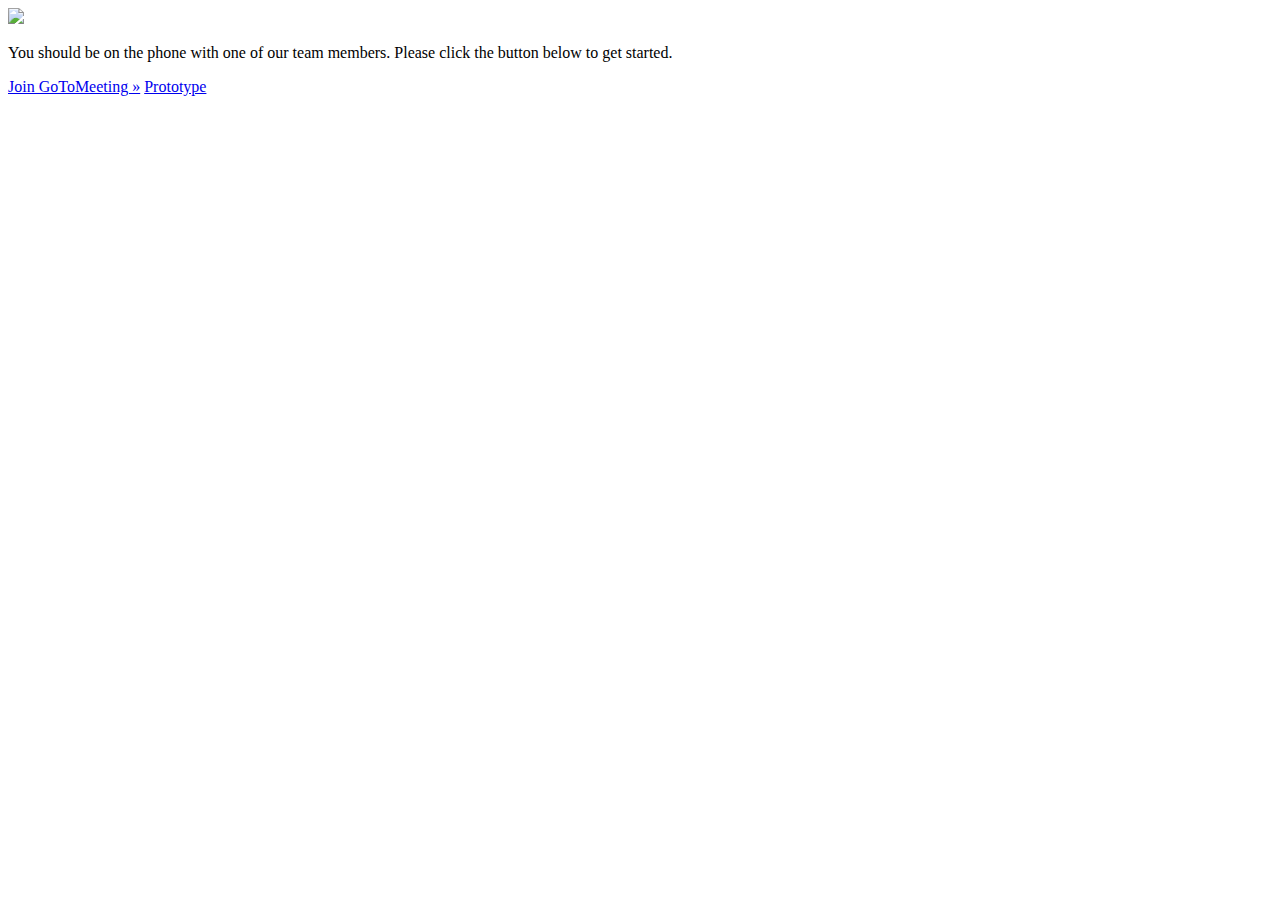
==== public/index.html @ f7008692 "switch to My account prototype and use John's G2M" ====
<!DOCTYPE html>
<html><head>
    <meta http-equiv="content-type" content="text/html; charset=UTF-8">
    <title>Hi from the lynda.com Product Design team</title>   
    <link rel="shortcut icon" type="image/ico" href="http://lynda.herokuapp.com/images/favicon.ico">
    <link rel="stylesheet" href="css/styles.css" type="text/css" media="screen" charset="utf-8">
		<style type="text/css" charset="utf-8">/* See license.txt for terms of usage */
/** reset styling **/
.firebugResetStyles {
    z-index: 2147483646 !important;
    top: 0 !important;
    left: 0 !important;
    display: block !important;
    border: 0 none !important;
    margin: 0 !important;
    padding: 0 !important;
    outline: 0 !important;
    min-width: 0 !important;
    max-width: none !important;
    min-height: 0 !important;
    max-height: none !important;
    position: fixed !important;
    transform: rotate(0deg) !important;
    transform-origin: 50% 50% !important;
    border-radius: 0 !important;
    box-shadow: none !important;
    background: transparent none !important;
    pointer-events: none !important;
    white-space: normal !important;
}

.firebugBlockBackgroundColor {
    background-color: transparent !important;
}

.firebugResetStyles:before, .firebugResetStyles:after {
    content: "" !important;
}
/**actual styling to be modified by firebug theme**/
.firebugCanvas {
    display: none !important;
}

/* * * * * * * * * * * * * * * * * * * * * * * * * * * * * * * * * * * * * * * * * * * * * * * * */
.firebugLayoutBox {
    width: auto !important;
    position: static !important;
}

.firebugLayoutBoxOffset {
    opacity: 0.8 !important;
    position: fixed !important;
}

.firebugLayoutLine {
    opacity: 0.4 !important;
    background-color: #000000 !important;
}

.firebugLayoutLineLeft, .firebugLayoutLineRight {
    width: 1px !important;
    height: 100% !important;
}

.firebugLayoutLineTop, .firebugLayoutLineBottom {
    width: 100% !important;
    height: 1px !important;
}

.firebugLayoutLineTop {
    margin-top: -1px !important;
    border-top: 1px solid #999999 !important;
}

.firebugLayoutLineRight {
    border-right: 1px solid #999999 !important;
}

.firebugLayoutLineBottom {
    border-bottom: 1px solid #999999 !important;
}

.firebugLayoutLineLeft {
    margin-left: -1px !important;
    border-left: 1px solid #999999 !important;
}

/* * * * * * * * * * * * * * * * * * * * * * * * * * * * * * * * * * * * * * * * * * * * * * * * */
.firebugLayoutBoxParent {
    border-top: 0 none !important;
    border-right: 1px dashed #E00 !important;
    border-bottom: 1px dashed #E00 !important;
    border-left: 0 none !important;
    position: fixed !important;
    width: auto !important;
}

.firebugRuler{
    position: absolute !important;
}

.firebugRulerH {
    top: -15px !important;
    left: 0 !important;
    width: 100% !important;
    height: 14px !important;
    background: url("data:image/png,%89PNG%0D%0A%1A%0A%00%00%00%0DIHDR%00%00%13%88%00%00%00%0E%08%02%00%00%00L%25a%0A%00%00%00%04gAMA%00%00%D6%D8%D4OX2%00%00%00%19tEXtSoftware%00Adobe%20ImageReadyq%C9e%3C%00%00%04%F8IDATx%DA%EC%DD%D1n%E2%3A%00E%D1%80%F8%FF%EF%E2%AF2%95%D0D4%0E%C1%14%B0%8Fa-%E9%3E%CC%9C%87n%B9%81%A6W0%1C%A6i%9A%E7y%0As8%1CT%A9R%A5J%95*U%AAT%A9R%A5J%95*U%AAT%A9R%A5J%95*U%AAT%A9R%A5J%95*U%AAT%A9R%A5J%95*U%AAT%A9R%A5J%95*U%AAT%A9R%A5J%95*U%AATE9%FE%FCw%3E%9F%AF%2B%2F%BA%97%FDT%1D~K(%5C%9D%D5%EA%1B%5C%86%B5%A9%BDU%B5y%80%ED%AB*%03%FAV9%AB%E1%CEj%E7%82%EF%FB%18%BC%AEJ8%AB%FA'%D2%BEU9%D7U%ECc0%E1%A2r%5DynwVi%CFW%7F%BB%17%7Dy%EACU%CD%0E%F0%FA%3BX%FEbV%FEM%9B%2B%AD%BE%AA%E5%95v%AB%AA%E3E5%DCu%15rV9%07%B5%7F%B5w%FCm%BA%BE%AA%FBY%3D%14%F0%EE%C7%60%0EU%AAT%A9R%A5J%95*U%AAT%A9R%A5J%95*U%AAT%A9R%A5J%95*U%AAT%A9R%A5J%95*U%AAT%A9R%A5JU%88%D3%F5%1F%AE%DF%3B%1B%F2%3E%DAUCNa%F92%D02%AC%7Dm%F9%3A%D4%F2%8B6%AE*%BF%5C%C2Ym~9g5%D0Y%95%17%7C%C8c%B0%7C%18%26%9CU%CD%13i%F7%AA%90%B3Z%7D%95%B4%C7%60%E6E%B5%BC%05%B4%FBY%95U%9E%DB%FD%1C%FC%E0%9F%83%7F%BE%17%7DkjMU%E3%03%AC%7CWj%DF%83%9An%BCG%AE%F1%95%96yQ%0Dq%5Dy%00%3Et%B5'%FC6%5DS%95pV%95%01%81%FF'%07%00%00%00%00%00%00%00%00%00%F8x%C7%F0%BE%9COp%5D%C9%7C%AD%E7%E6%EBV%FB%1E%E0(%07%E5%AC%C6%3A%ABi%9C%8F%C6%0E9%AB%C0'%D2%8E%9F%F99%D0E%B5%99%14%F5%0D%CD%7F%24%C6%DEH%B8%E9rV%DFs%DB%D0%F7%00k%FE%1D%84%84%83J%B8%E3%BA%FB%EF%20%84%1C%D7%AD%B0%8E%D7U%C8Y%05%1E%D4t%EF%AD%95Q%BF8w%BF%E9%0A%BF%EB%03%00%00%00%00%00%00%00%00%00%B8vJ%8E%BB%F5%B1u%8Cx%80%E1o%5E%CA9%AB%CB%CB%8E%03%DF%1D%B7T%25%9C%D5(%EFJM8%AB%CC'%D2%B2*%A4s%E7c6%FB%3E%FA%A2%1E%80~%0E%3E%DA%10x%5D%95Uig%15u%15%ED%7C%14%B6%87%A1%3B%FCo8%A8%D8o%D3%ADO%01%EDx%83%1A~%1B%9FpP%A3%DC%C6'%9C%95gK%00%00%00%00%00%00%00%00%00%20%D9%C9%11%D0%C0%40%AF%3F%EE%EE%92%94%D6%16X%B5%BCMH%15%2F%BF%D4%A7%C87%F1%8E%F2%81%AE%AAvzr%DA2%ABV%17%7C%E63%83%E7I%DC%C6%0Bs%1B%EF6%1E%00%00%00%00%00%00%00%00%00%80cr%9CW%FF%7F%C6%01%0E%F1%CE%A5%84%B3%CA%BC%E0%CB%AA%84%CE%F9%BF)%EC%13%08WU%AE%AB%B1%AE%2BO%EC%8E%CBYe%FE%8CN%ABr%5Dy%60~%CFA%0D%F4%AE%D4%BE%C75%CA%EDVB%EA(%B7%F1%09g%E5%D9%12%00%00%00%00%00%00%00%00%00H%F6%EB%13S%E7y%5E%5E%FB%98%F0%22%D1%B2'%A7%F0%92%B1%BC%24z3%AC%7Dm%60%D5%92%B4%7CEUO%5E%F0%AA*%3BU%B9%AE%3E%A0j%94%07%A0%C7%A0%AB%FD%B5%3F%A0%F7%03T%3Dy%D7%F7%D6%D4%C0%AAU%D2%E6%DFt%3F%A8%CC%AA%F2%86%B9%D7%F5%1F%18%E6%01%F8%CC%D5%9E%F0%F3z%88%AA%90%EF%20%00%00%00%00%00%00%00%00%00%C0%A6%D3%EA%CFi%AFb%2C%7BB%0A%2B%C3%1A%D7%06V%D5%07%A8r%5D%3D%D9%A6%CAu%F5%25%CF%A2%99%97zNX%60%95%AB%5DUZ%D5%FBR%03%AB%1C%D4k%9F%3F%BB%5C%FF%81a%AE%AB'%7F%F3%EA%FE%F3z%94%AA%D8%DF%5B%01%00%00%00%00%00%00%00%00%00%8E%FB%F3%F2%B1%1B%8DWU%AAT%A9R%A5J%95*U%AAT%A9R%A5J%95*U%AAT%A9R%A5J%95*U%AAT%A9R%A5J%95*U%AAT%A9R%A5J%95*U%AAT%A9R%A5J%95*U%AAT%A9R%A5J%95*UiU%C7%BBe%E7%F3%B9%CB%AAJ%95*U%AAT%A9R%A5J%95*U%AAT%A9R%A5J%95*U%AAT%A9R%A5J%95*U%AAT%A9R%A5J%95*U%AAT%A9R%A5J%95*U%AAT%A9R%A5J%95*U%AAT%A9R%A5*%AAj%FD%C6%D4%5Eo%90%B5Z%ADV%AB%D5j%B5Z%ADV%AB%D5j%B5Z%ADV%AB%D5j%B5Z%ADV%AB%D5j%B5Z%ADV%AB%D5j%B5Z%ADV%AB%D5j%B5Z%ADV%AB%D5j%B5%86%AF%1B%9F%98%DA%EBm%BBV%AB%D5j%B5Z%ADV%AB%D5j%B5Z%ADV%AB%D5j%B5Z%ADV%AB%D5j%B5Z%ADV%AB%D5j%B5Z%ADV%AB%D5j%B5Z%ADV%AB%D5j%B5Z%AD%D6%E4%F58%01%00%00%00%00%00%00%00%00%00%00%00%00%00%40%85%7F%02%0C%008%C2%D0H%16j%8FX%00%00%00%00IEND%AEB%60%82") repeat-x !important;
    border-top: 1px solid #BBBBBB !important;
    border-right: 1px dashed #BBBBBB !important;
    border-bottom: 1px solid #000000 !important;
}

.firebugRulerV {
    top: 0 !important;
    left: -15px !important;
    width: 14px !important;
    height: 100% !important;
    background: url("data:image/png,%89PNG%0D%0A%1A%0A%00%00%00%0DIHDR%00%00%00%0E%00%00%13%88%08%02%00%00%00%0E%F5%CB%10%00%00%00%04gAMA%00%00%D6%D8%D4OX2%00%00%00%19tEXtSoftware%00Adobe%20ImageReadyq%C9e%3C%00%00%06~IDATx%DA%EC%DD%D1v%A20%14%40Qt%F1%FF%FF%E4%97%D9%07%3BT%19%92%DC%40(%90%EEy%9A5%CB%B6%E8%F6%9Ac%A4%CC0%84%FF%DC%9E%CF%E7%E3%F1%88%DE4%F8%5D%C7%9F%2F%BA%DD%5E%7FI%7D%F18%DDn%BA%C5%FB%DF%97%BFk%F2%10%FF%FD%B4%F2M%A7%FB%FD%FD%B3%22%07p%8F%3F%AE%E3%F4S%8A%8F%40%EEq%9D%BE8D%F0%0EY%A1Uq%B7%EA%1F%81%88V%E8X%3F%B4%CEy%B7h%D1%A2E%EBohU%FC%D9%AF2fO%8BBeD%BE%F7X%0C%97%A4%D6b7%2Ck%A5%12%E3%9B%60v%B7r%C7%1AI%8C%BD%2B%23r%00c0%B2v%9B%AD%CA%26%0C%1Ek%05A%FD%93%D0%2B%A1u%8B%16-%95q%5Ce%DCSO%8E%E4M%23%8B%F7%C2%FE%40%BB%BD%8C%FC%8A%B5V%EBu%40%F9%3B%A72%FA%AE%8C%D4%01%CC%B5%DA%13%9CB%AB%E2I%18%24%B0n%A9%0CZ*Ce%9C%A22%8E%D8NJ%1E%EB%FF%8F%AE%CAP%19*%C3%BAEKe%AC%D1%AAX%8C*%DEH%8F%C5W%A1e%AD%D4%B7%5C%5B%19%C5%DB%0D%EF%9F%19%1D%7B%5E%86%BD%0C%95%A12%AC%5B*%83%96%CAP%19%F62T%86%CAP%19*%83%96%CA%B8Xe%BC%FE)T%19%A1%17xg%7F%DA%CBP%19*%C3%BA%A52T%86%CAP%19%F62T%86%CA%B0n%A9%0CZ%1DV%C6%3D%F3%FCH%DE%B4%B8~%7F%5CZc%F1%D6%1F%AF%84%F9%0F6%E6%EBVt9%0E~%BEr%AF%23%B0%97%A12T%86%CAP%19%B4T%86%CA%B8Re%D8%CBP%19*%C3%BA%A52huX%19%AE%CA%E5%BC%0C%7B%19*CeX%B7h%A9%0C%95%E1%BC%0C%7B%19*CeX%B7T%06%AD%CB%5E%95%2B%BF.%8F%C5%97%D5%E4%7B%EE%82%D6%FB%CF-%9C%FD%B9%CF%3By%7B%19%F62T%86%CA%B0n%D1R%19*%A3%D3%CA%B0%97%A12T%86uKe%D0%EA%B02*%3F1%99%5DB%2B%A4%B5%F8%3A%7C%BA%2B%8Co%7D%5C%EDe%A8%0C%95a%DDR%19%B4T%C66%82fA%B2%ED%DA%9FC%FC%17GZ%06%C9%E1%B3%E5%2C%1A%9FoiB%EB%96%CA%A0%D5qe4%7B%7D%FD%85%F7%5B%ED_%E0s%07%F0k%951%ECr%0D%B5C%D7-g%D1%A8%0C%EB%96%CA%A0%A52T%C6)*%C3%5E%86%CAP%19%D6-%95A%EB*%95q%F8%BB%E3%F9%AB%F6%E21%ACZ%B7%22%B7%9B%3F%02%85%CB%A2%5B%B7%BA%5E%B7%9C%97%E1%BC%0C%EB%16-%95%A12z%AC%0C%BFc%A22T%86uKe%D0%EA%B02V%DD%AD%8A%2B%8CWhe%5E%AF%CF%F5%3B%26%CE%CBh%5C%19%CE%CB%B0%F3%A4%095%A1%CAP%19*Ce%A8%0C%3BO*Ce%A8%0C%95%A12%3A%AD%8C%0A%82%7B%F0v%1F%2FD%A9%5B%9F%EE%EA%26%AF%03%CA%DF9%7B%19*Ce%A8%0C%95%A12T%86%CA%B8Ze%D8%CBP%19*Ce%A8%0C%95%D1ae%EC%F7%89I%E1%B4%D7M%D7P%8BjU%5C%BB%3E%F2%20%D8%CBP%19*Ce%A8%0C%95%A12T%C6%D5*%C3%5E%86%CAP%19*Ce%B4O%07%7B%F0W%7Bw%1C%7C%1A%8C%B3%3B%D1%EE%AA%5C%D6-%EBV%83%80%5E%D0%CA%10%5CU%2BD%E07YU%86%CAP%19*%E3%9A%95%91%D9%A0%C8%AD%5B%EDv%9E%82%FFKOee%E4%8FUe%A8%0C%95%A12T%C6%1F%A9%8C%C8%3D%5B%A5%15%FD%14%22r%E7B%9F%17l%F8%BF%ED%EAf%2B%7F%CF%ECe%D8%CBP%19*Ce%A8%0C%95%E1%93~%7B%19%F62T%86%CAP%19*Ce%A8%0C%E7%13%DA%CBP%19*Ce%A8%0CZf%8B%16-Z%B4h%D1R%19f%8B%16-Z%B4h%D1R%19%B4%CC%16-Z%B4h%D1R%19%B4%CC%16-Z%B4h%D1%A2%A52%CC%16-Z%B4h%D1%A2%A52h%99-Z%B4h%D1%A2%A52h%99-Z%B4h%D1%A2EKe%98-Z%B4h%D1%A2EKe%D02%5B%B4h%D1%A2EKe%D02%5B%B4h%D1%A2E%8B%96%CA0%5B%B4h%D1%A2E%8B%96%CA%A0e%B6h%D1%A2E%8B%96%CA%A0e%B6h%D1%A2E%8B%16-%95a%B6h%D1%A2E%8B%16-%95A%CBl%D1%A2E%8B%16-%95A%CBl%D1%A2E%8B%16-Z*%C3l%D1%A2E%8B%16-Z*%83%96%D9%A2E%8B%16-Z*%83%96%D9%A2E%8B%16-Z%B4T%86%D9%A2E%8B%16-Z%B4T%06-%B3E%8B%16-Z%B4T%06-%B3E%8B%16-Z%B4h%A9%0C%B3E%8B%16-Z%B4h%A9%0CZf%8B%16-Z%B4h%A9%0CZf%8B%16-Z%B4h%D1R%19f%8B%16-Z%B4h%D1R%19%B4%CC%16-Z%B4h%D1R%19%B4%CC%16-Z%B4h%D1%A2%A52%CC%16-Z%B4h%D1%A2%A52h%99-Z%B4h%D1%A2%A52h%99-Z%B4h%D1%A2EKe%98-Z%B4h%D1%A2EKe%D02%5B%B4h%D1%A2EKe%D02%5B%B4h%D1%A2E%8B%96%CA0%5B%B4h%D1%A2E%8B%96%CA%A0e%B6h%D1%A2E%8B%96%CA%A0e%B6h%D1%A2E%8B%16-%95a%B6h%D1%A2E%8B%16-%95A%CBl%D1%A2E%8B%16-%95A%CBl%D1%A2E%8B%16-Z*%C3l%D1%A2E%8B%16-Z*%83%96%D9%A2E%8B%16-Z*%83%96%D9%A2E%8B%16-Z%B4T%86%D9%A2E%8B%16-Z%B4T%06-%B3E%8B%16-Z%B4T%06-%B3E%8B%16-Z%B4h%A9%0C%B3E%8B%16-Z%B4h%A9%0CZf%8B%16-Z%B4h%A9%0CZf%8B%16-Z%B4h%D1R%19f%8B%16-Z%B4h%D1R%19%B4%CC%16-Z%B4h%D1R%19%B4%CC%16-Z%B4h%D1%A2%A52%CC%16-Z%B4h%D1%A2%A52h%99-Z%B4h%D1%A2%A52h%99-Z%B4h%D1%A2EKe%98-Z%B4h%D1%A2EKe%D02%5B%B4h%D1%A2EKe%D02%5B%B4h%D1%A2E%8B%96%CA0%5B%B4h%D1%A2E%8B%96%CA%A0e%B6h%D1%A2E%8B%96%CA%A0e%B6h%D1%A2E%8B%16-%95a%B6h%D1%A2E%8B%16-%95A%CBl%D1%A2E%8B%16-%95A%CBl%D1%A2E%8B%16-Z*%C3l%D1%A2E%8B%16-Z*%83%96%D9%A2E%8B%16-Z*%83%96%D9%A2E%8B%16-Z%B4T%86%D9%A2E%8B%16-Z%B4T%06-%B3E%8B%16-Z%B4%AE%A4%F5%25%C0%00%DE%BF%5C'%0F%DA%B8q%00%00%00%00IEND%AEB%60%82") repeat-y !important;
    border-left: 1px solid #BBBBBB !important;
    border-right: 1px solid #000000 !important;
    border-bottom: 1px dashed #BBBBBB !important;
}

.overflowRulerX > .firebugRulerV {
    left: 0 !important;
}

.overflowRulerY > .firebugRulerH {
    top: 0 !important;
}

/* * * * * * * * * * * * * * * * * * * * * * * * * * * * * * * * * * * * * * * * * * * * * * * * */
.fbProxyElement {
    position: fixed !important;
    pointer-events: auto !important;
}
</style></head>
<body>
<div class="wrapper">
	<div id="logo">
	<img src="images/lynda-logo.jpg">
 </div>
	<div id="box"> 	  
		<p>You should be on the phone with one of our team members. Please click the button below to get started. </p>
		
			<a href="https://www3.gotomeeting.com/join/146801942" class="button">Join GoToMeeting »</a>
			<a href="https://googledrive.com/host/0BwWJwDtkmsvncUFYLVZ1RWkxa0k/myacct_home.html" class="button">Prototype</a>
	</div>
</div> <!-- close wrapper -->


<!-- Ethnio Activation Code -->
<script type="text/javascript" language="javascript" src="//ethn.io/remotes/76166" async="true" charset="utf-8"> </script>
</body></html>
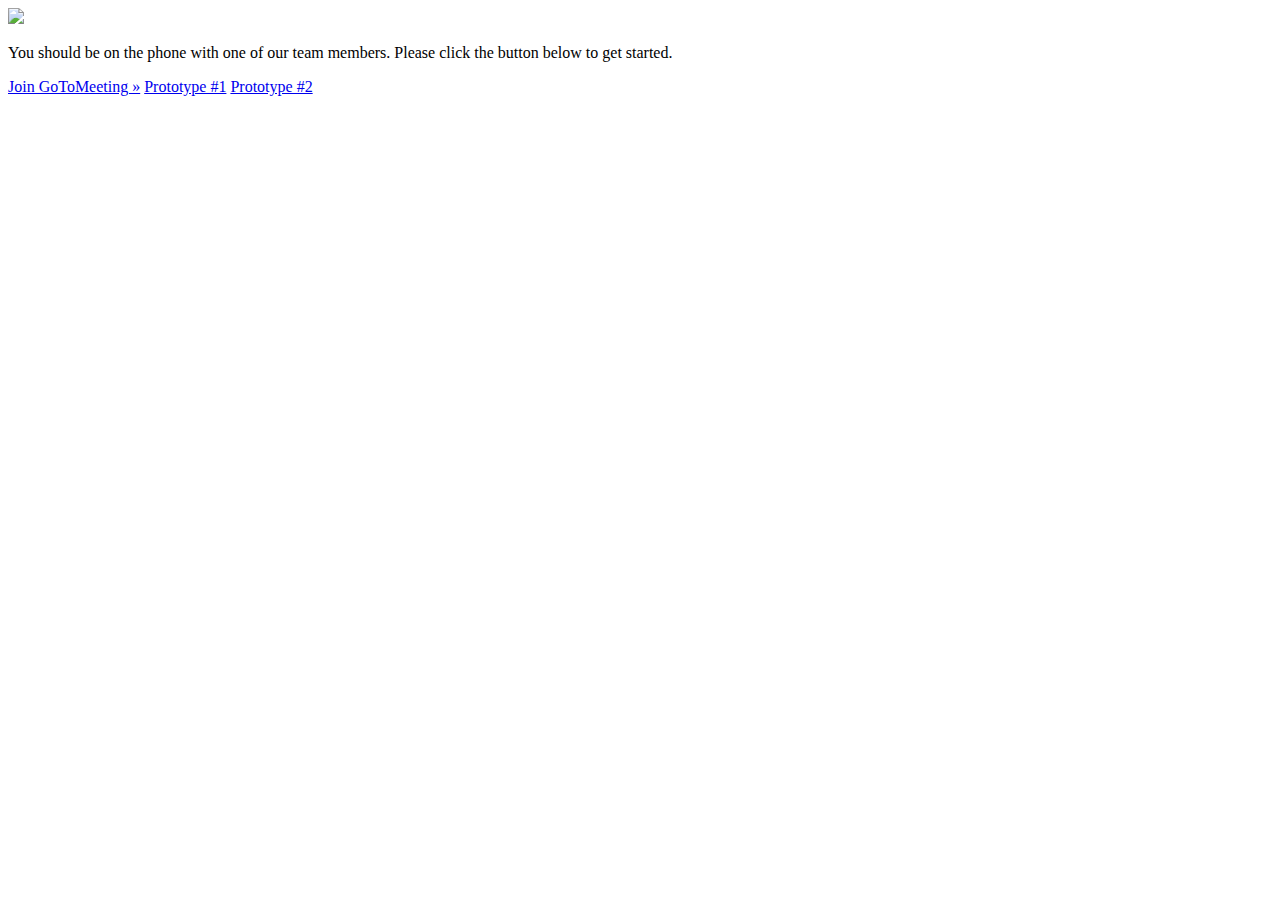
==== commit ffa545bb: "change prototypes" ====
--- a/public/index.html
+++ b/public/index.html
@@ -144,7 +144,8 @@
 		<p>You should be on the phone with one of our team members. Please click the button below to get started. </p>
 		
 			<a href="https://www3.gotomeeting.com/join/146801942" class="button">Join GoToMeeting »</a>
-			<a href="https://googledrive.com/host/0BwWJwDtkmsvncUFYLVZ1RWkxa0k/myacct_home.html" class="button">Prototype</a>
+			<a href="https://googledrive.com/host/0BwWJwDtkmsvnYml3c1I0WWo4d28/my_interests.html" class="button">Prototype #1</a>
+            <a href="https://googledrive.com/host/0BwWJwDtkmsvnYml3c1I0WWo4d28/my_interests_list.html" class="button">Prototype #2</a>
 	</div>
 </div> <!-- close wrapper -->
 
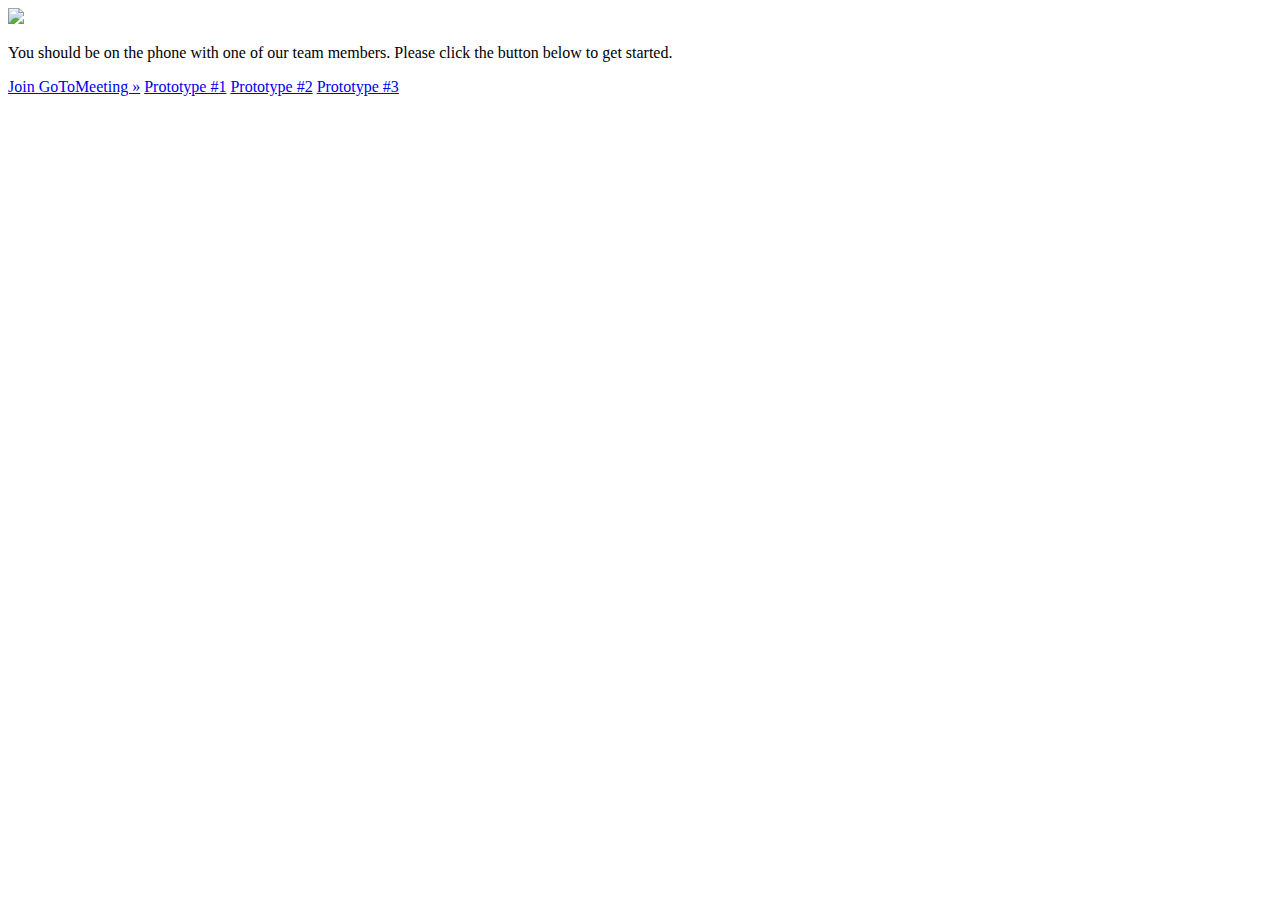
==== commit 1c7c68f3: "change prototype link" ====
--- a/public/index.html
+++ b/public/index.html
@@ -144,8 +144,9 @@
 		<p>You should be on the phone with one of our team members. Please click the button below to get started. </p>
 		
 			<a href="https://www3.gotomeeting.com/join/146801942" class="button">Join GoToMeeting »</a>
-			<a href="https://googledrive.com/host/0BwWJwDtkmsvnYml3c1I0WWo4d28/my_interests.html" class="button">Prototype #1</a>
-            <a href="https://googledrive.com/host/0BwWJwDtkmsvnYml3c1I0WWo4d28/my_interests_list.html" class="button">Prototype #2</a>
+			<a href="https://googledrive.com/host/0BwWJwDtkmsvnUUhBc0R4c09GM0k/my_interests.html" class="button">Prototype #1</a>
+            <a href="https://googledrive.com/host/0BwWJwDtkmsvnUUhBc0R4c09GM0k/my_interests_list.html" class="button">Prototype #2</a>
+            <a href="https://googledrive.com/host/0BwWJwDtkmsvnUUhBc0R4c09GM0k/myacct_home.html" class="button">Prototype #3</a>
 	</div>
 </div> <!-- close wrapper -->
 
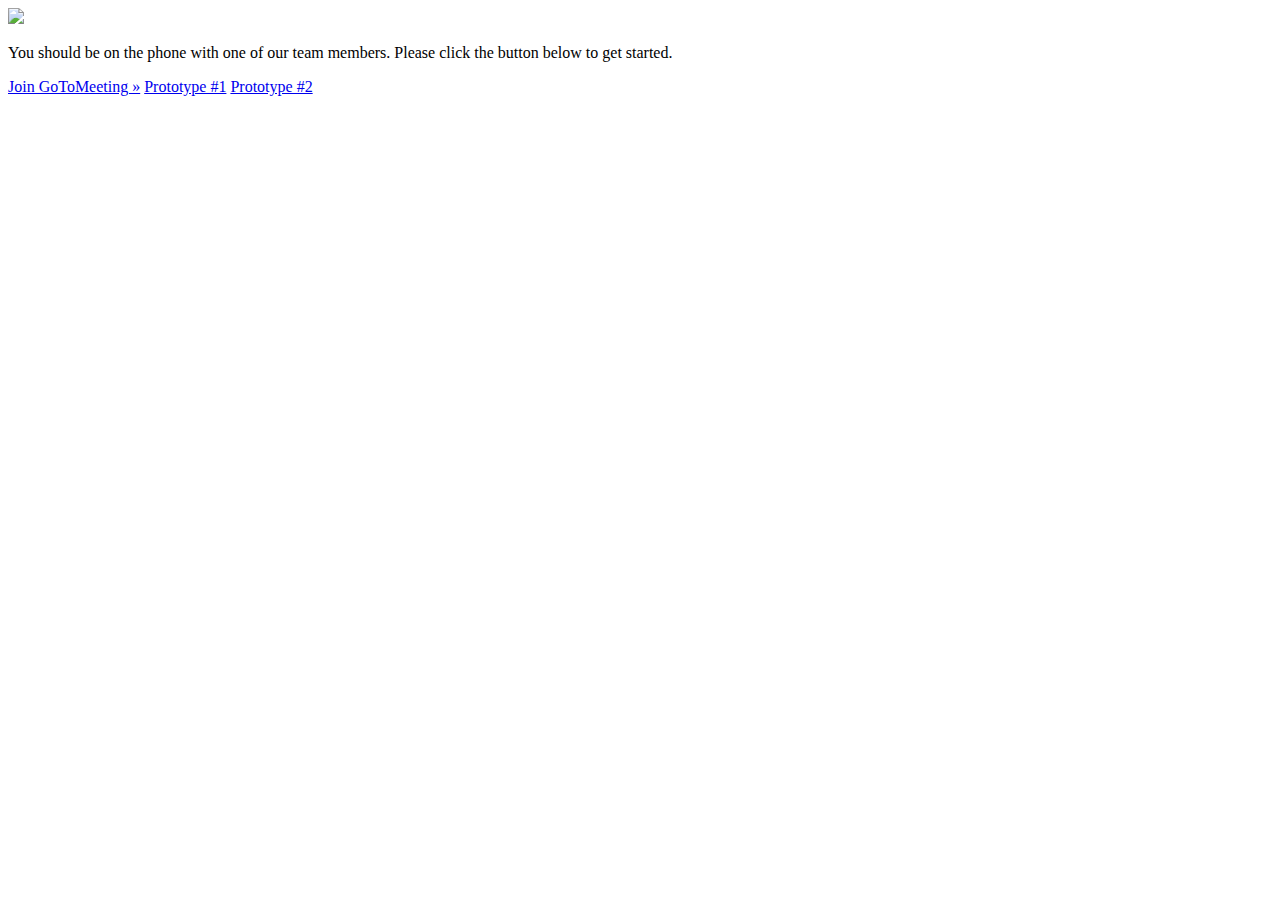
==== commit 2c200ded: "update prototype link" ====
--- a/public/index.html
+++ b/public/index.html
@@ -144,9 +144,8 @@
 		<p>You should be on the phone with one of our team members. Please click the button below to get started. </p>
 		
 			<a href="https://www3.gotomeeting.com/join/146801942" class="button">Join GoToMeeting »</a>
-			<a href="https://googledrive.com/host/0BwWJwDtkmsvnUUhBc0R4c09GM0k/my_interests.html" class="button">Prototype #1</a>
-            <a href="https://googledrive.com/host/0BwWJwDtkmsvnUUhBc0R4c09GM0k/my_interests_list.html" class="button">Prototype #2</a>
-            <a href="https://googledrive.com/host/0BwWJwDtkmsvnUUhBc0R4c09GM0k/myacct_home.html" class="button">Prototype #3</a>
+			<a href="https://googledrive.com/host/0BwWJwDtkmsvnWUg5Y1dfRW41enM/myacct_home.html" class="button">Prototype #1</a>
+            <a href="https://googledrive.com/host/0BwWJwDtkmsvnWUg5Y1dfRW41enM/my_interests_list.html" class="button">Prototype #2</a>
 	</div>
 </div> <!-- close wrapper -->
 
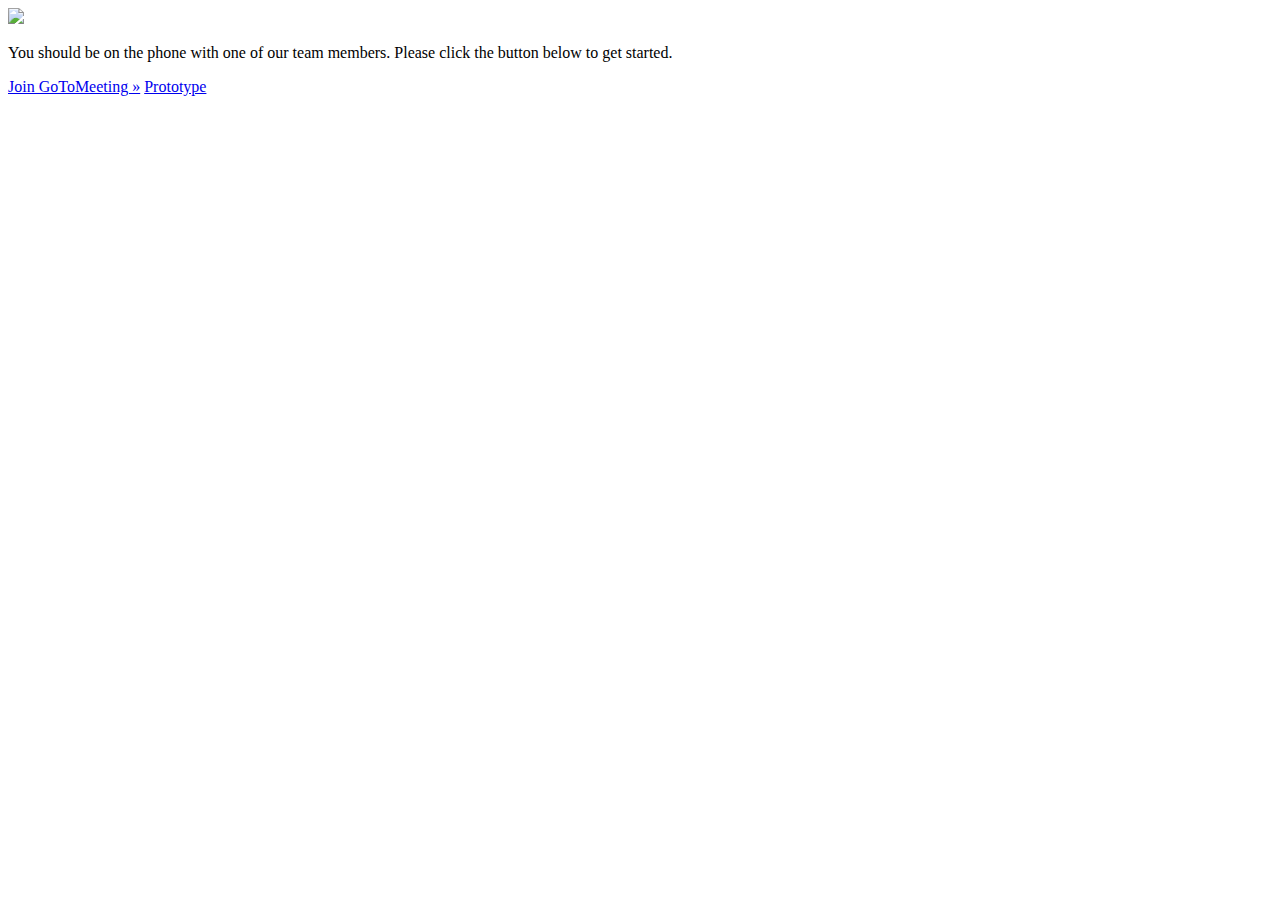
==== commit 7a6a1220: "switch to Melinda's article center" ====
--- a/public/index.html
+++ b/public/index.html
@@ -143,9 +143,8 @@
 	<div id="box"> 	  
 		<p>You should be on the phone with one of our team members. Please click the button below to get started. </p>
 		
-			<a href="https://www3.gotomeeting.com/join/146801942" class="button">Join GoToMeeting »</a>
-			<a href="https://googledrive.com/host/0BwWJwDtkmsvnWUg5Y1dfRW41enM/myacct_home.html" class="button">Prototype #1</a>
-            <a href="https://googledrive.com/host/0BwWJwDtkmsvnWUg5Y1dfRW41enM/my_interests_list.html" class="button">Prototype #2</a>
+			<a href="https://www3.gotomeeting.com/join/644739006" class="button">Join GoToMeeting »</a>
+			<a href="http://blank-article-center.lyndadev.com/articles" class="button">Prototype</a>
 	</div>
 </div> <!-- close wrapper -->
 
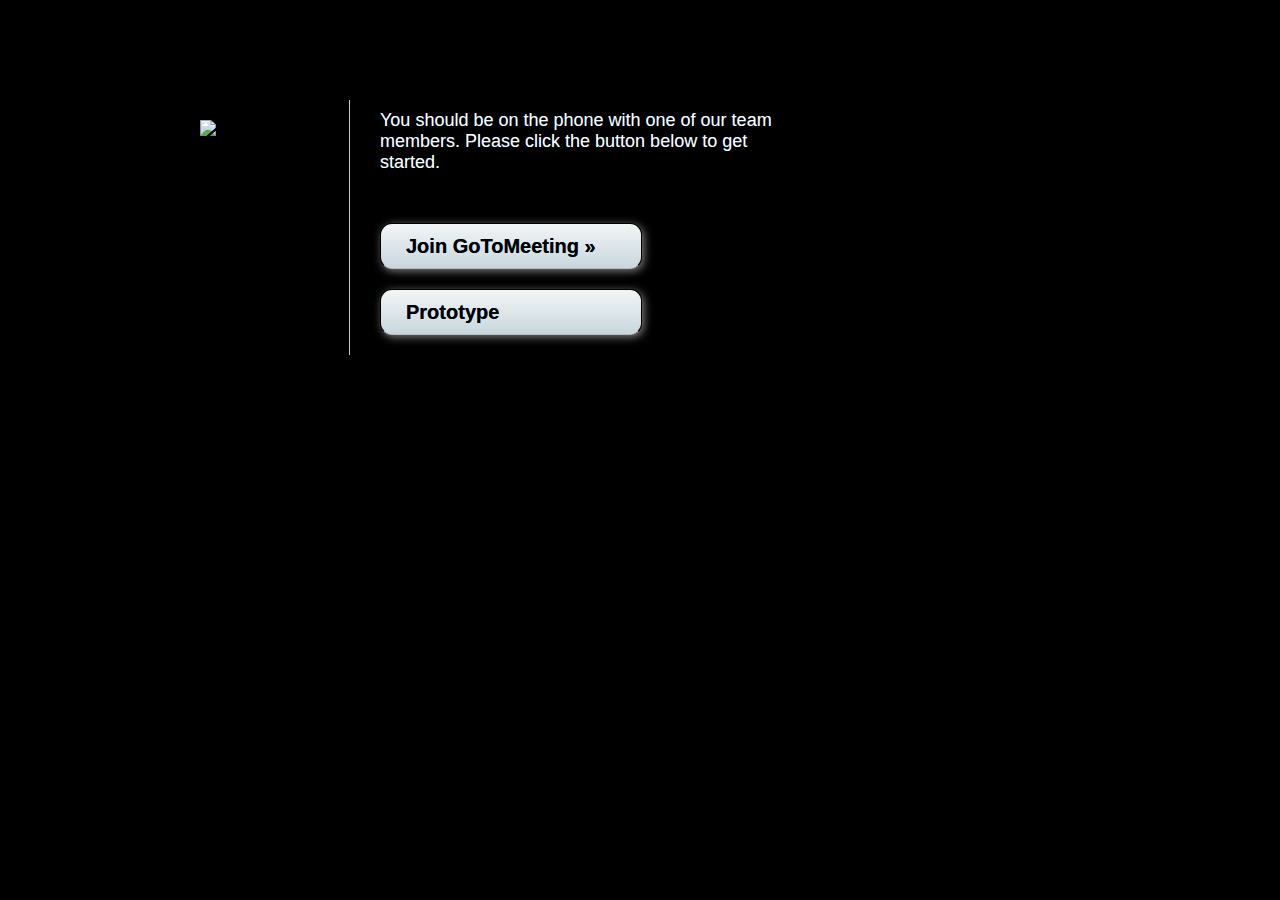
==== commit 2234d8d4: "cleanup styles" ====
--- a/public/index.html
+++ b/public/index.html
@@ -29,106 +29,6 @@
     white-space: normal !important;
 }
 
-.firebugBlockBackgroundColor {
-    background-color: transparent !important;
-}
-
-.firebugResetStyles:before, .firebugResetStyles:after {
-    content: "" !important;
-}
-/**actual styling to be modified by firebug theme**/
-.firebugCanvas {
-    display: none !important;
-}
-
-/* * * * * * * * * * * * * * * * * * * * * * * * * * * * * * * * * * * * * * * * * * * * * * * * */
-.firebugLayoutBox {
-    width: auto !important;
-    position: static !important;
-}
-
-.firebugLayoutBoxOffset {
-    opacity: 0.8 !important;
-    position: fixed !important;
-}
-
-.firebugLayoutLine {
-    opacity: 0.4 !important;
-    background-color: #000000 !important;
-}
-
-.firebugLayoutLineLeft, .firebugLayoutLineRight {
-    width: 1px !important;
-    height: 100% !important;
-}
-
-.firebugLayoutLineTop, .firebugLayoutLineBottom {
-    width: 100% !important;
-    height: 1px !important;
-}
-
-.firebugLayoutLineTop {
-    margin-top: -1px !important;
-    border-top: 1px solid #999999 !important;
-}
-
-.firebugLayoutLineRight {
-    border-right: 1px solid #999999 !important;
-}
-
-.firebugLayoutLineBottom {
-    border-bottom: 1px solid #999999 !important;
-}
-
-.firebugLayoutLineLeft {
-    margin-left: -1px !important;
-    border-left: 1px solid #999999 !important;
-}
-
-/* * * * * * * * * * * * * * * * * * * * * * * * * * * * * * * * * * * * * * * * * * * * * * * * */
-.firebugLayoutBoxParent {
-    border-top: 0 none !important;
-    border-right: 1px dashed #E00 !important;
-    border-bottom: 1px dashed #E00 !important;
-    border-left: 0 none !important;
-    position: fixed !important;
-    width: auto !important;
-}
-
-.firebugRuler{
-    position: absolute !important;
-}
-
-.firebugRulerH {
-    top: -15px !important;
-    left: 0 !important;
-    width: 100% !important;
-    height: 14px !important;
-    background: url("data:image/png,%89PNG%0D%0A%1A%0A%00%00%00%0DIHDR%00%00%13%88%00%00%00%0E%08%02%00%00%00L%25a%0A%00%00%00%04gAMA%00%00%D6%D8%D4OX2%00%00%00%19tEXtSoftware%00Adobe%20ImageReadyq%C9e%3C%00%00%04%F8IDATx%DA%EC%DD%D1n%E2%3A%00E%D1%80%F8%FF%EF%E2%AF2%95%D0D4%0E%C1%14%B0%8Fa-%E9%3E%CC%9C%87n%B9%81%A6W0%1C%A6i%9A%E7y%0As8%1CT%A9R%A5J%95*U%AAT%A9R%A5J%95*U%AAT%A9R%A5J%95*U%AAT%A9R%A5J%95*U%AAT%A9R%A5J%95*U%AAT%A9R%A5J%95*U%AAT%A9R%A5J%95*U%AATE9%FE%FCw%3E%9F%AF%2B%2F%BA%97%FDT%1D~K(%5C%9D%D5%EA%1B%5C%86%B5%A9%BDU%B5y%80%ED%AB*%03%FAV9%AB%E1%CEj%E7%82%EF%FB%18%BC%AEJ8%AB%FA'%D2%BEU9%D7U%ECc0%E1%A2r%5DynwVi%CFW%7F%BB%17%7Dy%EACU%CD%0E%F0%FA%3BX%FEbV%FEM%9B%2B%AD%BE%AA%E5%95v%AB%AA%E3E5%DCu%15rV9%07%B5%7F%B5w%FCm%BA%BE%AA%FBY%3D%14%F0%EE%C7%60%0EU%AAT%A9R%A5J%95*U%AAT%A9R%A5J%95*U%AAT%A9R%A5J%95*U%AAT%A9R%A5J%95*U%AAT%A9R%A5JU%88%D3%F5%1F%AE%DF%3B%1B%F2%3E%DAUCNa%F92%D02%AC%7Dm%F9%3A%D4%F2%8B6%AE*%BF%5C%C2Ym~9g5%D0Y%95%17%7C%C8c%B0%7C%18%26%9CU%CD%13i%F7%AA%90%B3Z%7D%95%B4%C7%60%E6E%B5%BC%05%B4%FBY%95U%9E%DB%FD%1C%FC%E0%9F%83%7F%BE%17%7DkjMU%E3%03%AC%7CWj%DF%83%9An%BCG%AE%F1%95%96yQ%0Dq%5Dy%00%3Et%B5'%FC6%5DS%95pV%95%01%81%FF'%07%00%00%00%00%00%00%00%00%00%F8x%C7%F0%BE%9COp%5D%C9%7C%AD%E7%E6%EBV%FB%1E%E0(%07%E5%AC%C6%3A%ABi%9C%8F%C6%0E9%AB%C0'%D2%8E%9F%F99%D0E%B5%99%14%F5%0D%CD%7F%24%C6%DEH%B8%E9rV%DFs%DB%D0%F7%00k%FE%1D%84%84%83J%B8%E3%BA%FB%EF%20%84%1C%D7%AD%B0%8E%D7U%C8Y%05%1E%D4t%EF%AD%95Q%BF8w%BF%E9%0A%BF%EB%03%00%00%00%00%00%00%00%00%00%B8vJ%8E%BB%F5%B1u%8Cx%80%E1o%5E%CA9%AB%CB%CB%8E%03%DF%1D%B7T%25%9C%D5(%EFJM8%AB%CC'%D2%B2*%A4s%E7c6%FB%3E%FA%A2%1E%80~%0E%3E%DA%10x%5D%95Uig%15u%15%ED%7C%14%B6%87%A1%3B%FCo8%A8%D8o%D3%ADO%01%EDx%83%1A~%1B%9FpP%A3%DC%C6'%9C%95gK%00%00%00%00%00%00%00%00%00%20%D9%C9%11%D0%C0%40%AF%3F%EE%EE%92%94%D6%16X%B5%BCMH%15%2F%BF%D4%A7%C87%F1%8E%F2%81%AE%AAvzr%DA2%ABV%17%7C%E63%83%E7I%DC%C6%0Bs%1B%EF6%1E%00%00%00%00%00%00%00%00%00%80cr%9CW%FF%7F%C6%01%0E%F1%CE%A5%84%B3%CA%BC%E0%CB%AA%84%CE%F9%BF)%EC%13%08WU%AE%AB%B1%AE%2BO%EC%8E%CBYe%FE%8CN%ABr%5Dy%60~%CFA%0D%F4%AE%D4%BE%C75%CA%EDVB%EA(%B7%F1%09g%E5%D9%12%00%00%00%00%00%00%00%00%00H%F6%EB%13S%E7y%5E%5E%FB%98%F0%22%D1%B2'%A7%F0%92%B1%BC%24z3%AC%7Dm%60%D5%92%B4%7CEUO%5E%F0%AA*%3BU%B9%AE%3E%A0j%94%07%A0%C7%A0%AB%FD%B5%3F%A0%F7%03T%3Dy%D7%F7%D6%D4%C0%AAU%D2%E6%DFt%3F%A8%CC%AA%F2%86%B9%D7%F5%1F%18%E6%01%F8%CC%D5%9E%F0%F3z%88%AA%90%EF%20%00%00%00%00%00%00%00%00%00%C0%A6%D3%EA%CFi%AFb%2C%7BB%0A%2B%C3%1A%D7%06V%D5%07%A8r%5D%3D%D9%A6%CAu%F5%25%CF%A2%99%97zNX%60%95%AB%5DUZ%D5%FBR%03%AB%1C%D4k%9F%3F%BB%5C%FF%81a%AE%AB'%7F%F3%EA%FE%F3z%94%AA%D8%DF%5B%01%00%00%00%00%00%00%00%00%00%8E%FB%F3%F2%B1%1B%8DWU%AAT%A9R%A5J%95*U%AAT%A9R%A5J%95*U%AAT%A9R%A5J%95*U%AAT%A9R%A5J%95*U%AAT%A9R%A5J%95*U%AAT%A9R%A5J%95*U%AAT%A9R%A5J%95*UiU%C7%BBe%E7%F3%B9%CB%AAJ%95*U%AAT%A9R%A5J%95*U%AAT%A9R%A5J%95*U%AAT%A9R%A5J%95*U%AAT%A9R%A5J%95*U%AAT%A9R%A5J%95*U%AAT%A9R%A5J%95*U%AAT%A9R%A5*%AAj%FD%C6%D4%5Eo%90%B5Z%ADV%AB%D5j%B5Z%ADV%AB%D5j%B5Z%ADV%AB%D5j%B5Z%ADV%AB%D5j%B5Z%ADV%AB%D5j%B5Z%ADV%AB%D5j%B5Z%ADV%AB%D5j%B5%86%AF%1B%9F%98%DA%EBm%BBV%AB%D5j%B5Z%ADV%AB%D5j%B5Z%ADV%AB%D5j%B5Z%ADV%AB%D5j%B5Z%ADV%AB%D5j%B5Z%ADV%AB%D5j%B5Z%ADV%AB%D5j%B5Z%AD%D6%E4%F58%01%00%00%00%00%00%00%00%00%00%00%00%00%00%40%85%7F%02%0C%008%C2%D0H%16j%8FX%00%00%00%00IEND%AEB%60%82") repeat-x !important;
-    border-top: 1px solid #BBBBBB !important;
-    border-right: 1px dashed #BBBBBB !important;
-    border-bottom: 1px solid #000000 !important;
-}
-
-.firebugRulerV {
-    top: 0 !important;
-    left: -15px !important;
-    width: 14px !important;
-    height: 100% !important;
-    background: url("data:image/png,%89PNG%0D%0A%1A%0A%00%00%00%0DIHDR%00%00%00%0E%00%00%13%88%08%02%00%00%00%0E%F5%CB%10%00%00%00%04gAMA%00%00%D6%D8%D4OX2%00%00%00%19tEXtSoftware%00Adobe%20ImageReadyq%C9e%3C%00%00%06~IDATx%DA%EC%DD%D1v%A20%14%40Qt%F1%FF%FF%E4%97%D9%07%3BT%19%92%DC%40(%90%EEy%9A5%CB%B6%E8%F6%9Ac%A4%CC0%84%FF%DC%9E%CF%E7%E3%F1%88%DE4%F8%5D%C7%9F%2F%BA%DD%5E%7FI%7D%F18%DDn%BA%C5%FB%DF%97%BFk%F2%10%FF%FD%B4%F2M%A7%FB%FD%FD%B3%22%07p%8F%3F%AE%E3%F4S%8A%8F%40%EEq%9D%BE8D%F0%0EY%A1Uq%B7%EA%1F%81%88V%E8X%3F%B4%CEy%B7h%D1%A2E%EBohU%FC%D9%AF2fO%8BBeD%BE%F7X%0C%97%A4%D6b7%2Ck%A5%12%E3%9B%60v%B7r%C7%1AI%8C%BD%2B%23r%00c0%B2v%9B%AD%CA%26%0C%1Ek%05A%FD%93%D0%2B%A1u%8B%16-%95q%5Ce%DCSO%8E%E4M%23%8B%F7%C2%FE%40%BB%BD%8C%FC%8A%B5V%EBu%40%F9%3B%A72%FA%AE%8C%D4%01%CC%B5%DA%13%9CB%AB%E2I%18%24%B0n%A9%0CZ*Ce%9C%A22%8E%D8NJ%1E%EB%FF%8F%AE%CAP%19*%C3%BAEKe%AC%D1%AAX%8C*%DEH%8F%C5W%A1e%AD%D4%B7%5C%5B%19%C5%DB%0D%EF%9F%19%1D%7B%5E%86%BD%0C%95%A12%AC%5B*%83%96%CAP%19%F62T%86%CAP%19*%83%96%CA%B8Xe%BC%FE)T%19%A1%17xg%7F%DA%CBP%19*%C3%BA%A52T%86%CAP%19%F62T%86%CA%B0n%A9%0CZ%1DV%C6%3D%F3%FCH%DE%B4%B8~%7F%5CZc%F1%D6%1F%AF%84%F9%0F6%E6%EBVt9%0E~%BEr%AF%23%B0%97%A12T%86%CAP%19%B4T%86%CA%B8Re%D8%CBP%19*%C3%BA%A52huX%19%AE%CA%E5%BC%0C%7B%19*CeX%B7h%A9%0C%95%E1%BC%0C%7B%19*CeX%B7T%06%AD%CB%5E%95%2B%BF.%8F%C5%97%D5%E4%7B%EE%82%D6%FB%CF-%9C%FD%B9%CF%3By%7B%19%F62T%86%CA%B0n%D1R%19*%A3%D3%CA%B0%97%A12T%86uKe%D0%EA%B02*%3F1%99%5DB%2B%A4%B5%F8%3A%7C%BA%2B%8Co%7D%5C%EDe%A8%0C%95a%DDR%19%B4T%C66%82fA%B2%ED%DA%9FC%FC%17GZ%06%C9%E1%B3%E5%2C%1A%9FoiB%EB%96%CA%A0%D5qe4%7B%7D%FD%85%F7%5B%ED_%E0s%07%F0k%951%ECr%0D%B5C%D7-g%D1%A8%0C%EB%96%CA%A0%A52T%C6)*%C3%5E%86%CAP%19%D6-%95A%EB*%95q%F8%BB%E3%F9%AB%F6%E21%ACZ%B7%22%B7%9B%3F%02%85%CB%A2%5B%B7%BA%5E%B7%9C%97%E1%BC%0C%EB%16-%95%A12z%AC%0C%BFc%A22T%86uKe%D0%EA%B02V%DD%AD%8A%2B%8CWhe%5E%AF%CF%F5%3B%26%CE%CBh%5C%19%CE%CB%B0%F3%A4%095%A1%CAP%19*Ce%A8%0C%3BO*Ce%A8%0C%95%A12%3A%AD%8C%0A%82%7B%F0v%1F%2FD%A9%5B%9F%EE%EA%26%AF%03%CA%DF9%7B%19*Ce%A8%0C%95%A12T%86%CA%B8Ze%D8%CBP%19*Ce%A8%0C%95%D1ae%EC%F7%89I%E1%B4%D7M%D7P%8BjU%5C%BB%3E%F2%20%D8%CBP%19*Ce%A8%0C%95%A12T%C6%D5*%C3%5E%86%CAP%19*Ce%B4O%07%7B%F0W%7Bw%1C%7C%1A%8C%B3%3B%D1%EE%AA%5C%D6-%EBV%83%80%5E%D0%CA%10%5CU%2BD%E07YU%86%CAP%19*%E3%9A%95%91%D9%A0%C8%AD%5B%EDv%9E%82%FFKOee%E4%8FUe%A8%0C%95%A12T%C6%1F%A9%8C%C8%3D%5B%A5%15%FD%14%22r%E7B%9F%17l%F8%BF%ED%EAf%2B%7F%CF%ECe%D8%CBP%19*Ce%A8%0C%95%E1%93~%7B%19%F62T%86%CAP%19*Ce%A8%0C%E7%13%DA%CBP%19*Ce%A8%0CZf%8B%16-Z%B4h%D1R%19f%8B%16-Z%B4h%D1R%19%B4%CC%16-Z%B4h%D1R%19%B4%CC%16-Z%B4h%D1%A2%A52%CC%16-Z%B4h%D1%A2%A52h%99-Z%B4h%D1%A2%A52h%99-Z%B4h%D1%A2EKe%98-Z%B4h%D1%A2EKe%D02%5B%B4h%D1%A2EKe%D02%5B%B4h%D1%A2E%8B%96%CA0%5B%B4h%D1%A2E%8B%96%CA%A0e%B6h%D1%A2E%8B%96%CA%A0e%B6h%D1%A2E%8B%16-%95a%B6h%D1%A2E%8B%16-%95A%CBl%D1%A2E%8B%16-%95A%CBl%D1%A2E%8B%16-Z*%C3l%D1%A2E%8B%16-Z*%83%96%D9%A2E%8B%16-Z*%83%96%D9%A2E%8B%16-Z%B4T%86%D9%A2E%8B%16-Z%B4T%06-%B3E%8B%16-Z%B4T%06-%B3E%8B%16-Z%B4h%A9%0C%B3E%8B%16-Z%B4h%A9%0CZf%8B%16-Z%B4h%A9%0CZf%8B%16-Z%B4h%D1R%19f%8B%16-Z%B4h%D1R%19%B4%CC%16-Z%B4h%D1R%19%B4%CC%16-Z%B4h%D1%A2%A52%CC%16-Z%B4h%D1%A2%A52h%99-Z%B4h%D1%A2%A52h%99-Z%B4h%D1%A2EKe%98-Z%B4h%D1%A2EKe%D02%5B%B4h%D1%A2EKe%D02%5B%B4h%D1%A2E%8B%96%CA0%5B%B4h%D1%A2E%8B%96%CA%A0e%B6h%D1%A2E%8B%96%CA%A0e%B6h%D1%A2E%8B%16-%95a%B6h%D1%A2E%8B%16-%95A%CBl%D1%A2E%8B%16-%95A%CBl%D1%A2E%8B%16-Z*%C3l%D1%A2E%8B%16-Z*%83%96%D9%A2E%8B%16-Z*%83%96%D9%A2E%8B%16-Z%B4T%86%D9%A2E%8B%16-Z%B4T%06-%B3E%8B%16-Z%B4T%06-%B3E%8B%16-Z%B4h%A9%0C%B3E%8B%16-Z%B4h%A9%0CZf%8B%16-Z%B4h%A9%0CZf%8B%16-Z%B4h%D1R%19f%8B%16-Z%B4h%D1R%19%B4%CC%16-Z%B4h%D1R%19%B4%CC%16-Z%B4h%D1%A2%A52%CC%16-Z%B4h%D1%A2%A52h%99-Z%B4h%D1%A2%A52h%99-Z%B4h%D1%A2EKe%98-Z%B4h%D1%A2EKe%D02%5B%B4h%D1%A2EKe%D02%5B%B4h%D1%A2E%8B%96%CA0%5B%B4h%D1%A2E%8B%96%CA%A0e%B6h%D1%A2E%8B%96%CA%A0e%B6h%D1%A2E%8B%16-%95a%B6h%D1%A2E%8B%16-%95A%CBl%D1%A2E%8B%16-%95A%CBl%D1%A2E%8B%16-Z*%C3l%D1%A2E%8B%16-Z*%83%96%D9%A2E%8B%16-Z*%83%96%D9%A2E%8B%16-Z%B4T%86%D9%A2E%8B%16-Z%B4T%06-%B3E%8B%16-Z%B4%AE%A4%F5%25%C0%00%DE%BF%5C'%0F%DA%B8q%00%00%00%00IEND%AEB%60%82") repeat-y !important;
-    border-left: 1px solid #BBBBBB !important;
-    border-right: 1px solid #000000 !important;
-    border-bottom: 1px dashed #BBBBBB !important;
-}
-
-.overflowRulerX > .firebugRulerV {
-    left: 0 !important;
-}
-
-.overflowRulerY > .firebugRulerH {
-    top: 0 !important;
-}
-
 /* * * * * * * * * * * * * * * * * * * * * * * * * * * * * * * * * * * * * * * * * * * * * * * * */
 .fbProxyElement {
     position: fixed !important;
--- a/public/css/styles.css
+++ b/public/css/styles.css
@@ -0,0 +1,93 @@
+#page-wrap { width: 400px; margin: 50px auto; padding: 20px; background: white; -moz-box-shadow: 0 0 20px black; -webkit-box-shadow: 0 0 20px black; box-shadow: 0 0 20px black; }
+
+
+
+body {
+  margin: 0;
+  padding: 0;
+  font-family: Arial;
+  font-size: 18px;
+  background-color: #000;
+  color: #fff;
+}
+
+
+.wrapper {width:700px; height: 100%; margin: 100px 0px 0px 200px;}
+#logo {width:100px; float:left; margin-top:20px;}
+
+#box {
+  text-shadow: 0px 0px 0px #084e74;
+  width: 500px;
+  padding: 10px 20px 20px 30px;
+  border-left:1px solid #ccc;
+  float:right;
+   
+}
+a:link, a:visited, a:active {
+  color:#2ba0e3;
+  text-decoration: none;
+  border-bottom: dotted 1px gray;
+}
+
+
+p { text-align: left; margin: 0 30px 30px 0; width: 85%; }
+p.quote { font-size: 15px; text-align: left; margin: 30px 30px 30px 40px; color:#5a5a5a; width: 60%;}
+p.quote i { font-size: 25px; color: black;}
+p.quote b { background-color: black; font-weight: 100;}
+
+
+
+h1 {
+  font-size: 28px;
+  font-weight: 700;
+  line-height: .95;
+  text-transform: uppercase;
+  margin: 30px 0 0 0; 
+  
+}
+
+
+h1 i { font-style: normal; font-weight: 100;}
+
+h1.quote { font-size: 22px; text-align: left; margin: 30px 30px 30px 40px; width: 55%; font-weight: 600; margin: 80px 30px 60px 40px;}
+
+h2 {
+  line-height: .8;
+  font-size: 16px;
+  clear: both;
+  font-weight: normal;
+  display: block;
+  white-space: nowrap;
+}
+
+#links {font-size: 20px; margin: 40px 0 0 0; font-weight: 600;}
+
+
+a.button, a.button:visited  { color: black; font-weight: 600;}
+
+.button, .button:visited  {
+	border: 1px solid black;
+	margin: 20px 0 0 0;
+	padding: 12px 25px 12px 25px;
+	display: inline-block;
+  text-decoration: none;
+  line-height: 1;
+	border-radius: 12px;
+  box-shadow: 2px 2px 8px grey;
+  position: relative;
+  cursor: pointer;
+  color: #000;
+  background: #f2f5f6; /* Old browsers */
+background: -moz-linear-gradient(top, #f2f5f6 0%, #e3eaed 37%, #c8d7dc 100%); /* FF3.6+ */
+background: -webkit-gradient(linear, left top, left bottom, color-stop(0%,#f2f5f6), color-stop(37%,#e3eaed), color-stop(100%,#c8d7dc)); /* Chrome,Safari4+ */
+background: -webkit-linear-gradient(top, #f2f5f6 0%,#e3eaed 37%,#c8d7dc 100%); /* Chrome10+,Safari5.1+ */
+background: -o-linear-gradient(top, #f2f5f6 0%,#e3eaed 37%,#c8d7dc 100%); /* Opera 11.10+ */
+background: -ms-linear-gradient(top, #f2f5f6 0%,#e3eaed 37%,#c8d7dc 100%); /* IE10+ */
+background: linear-gradient(top, #f2f5f6 0%,#e3eaed 37%,#c8d7dc 100%); /* W3C */
+  font-size: 20px;
+  width: 210px;
+}
+
+.button:hover	{ color: white; background-color: #3d9df5; font-weight: 600;}
+.button:active { top: 2px; }
+
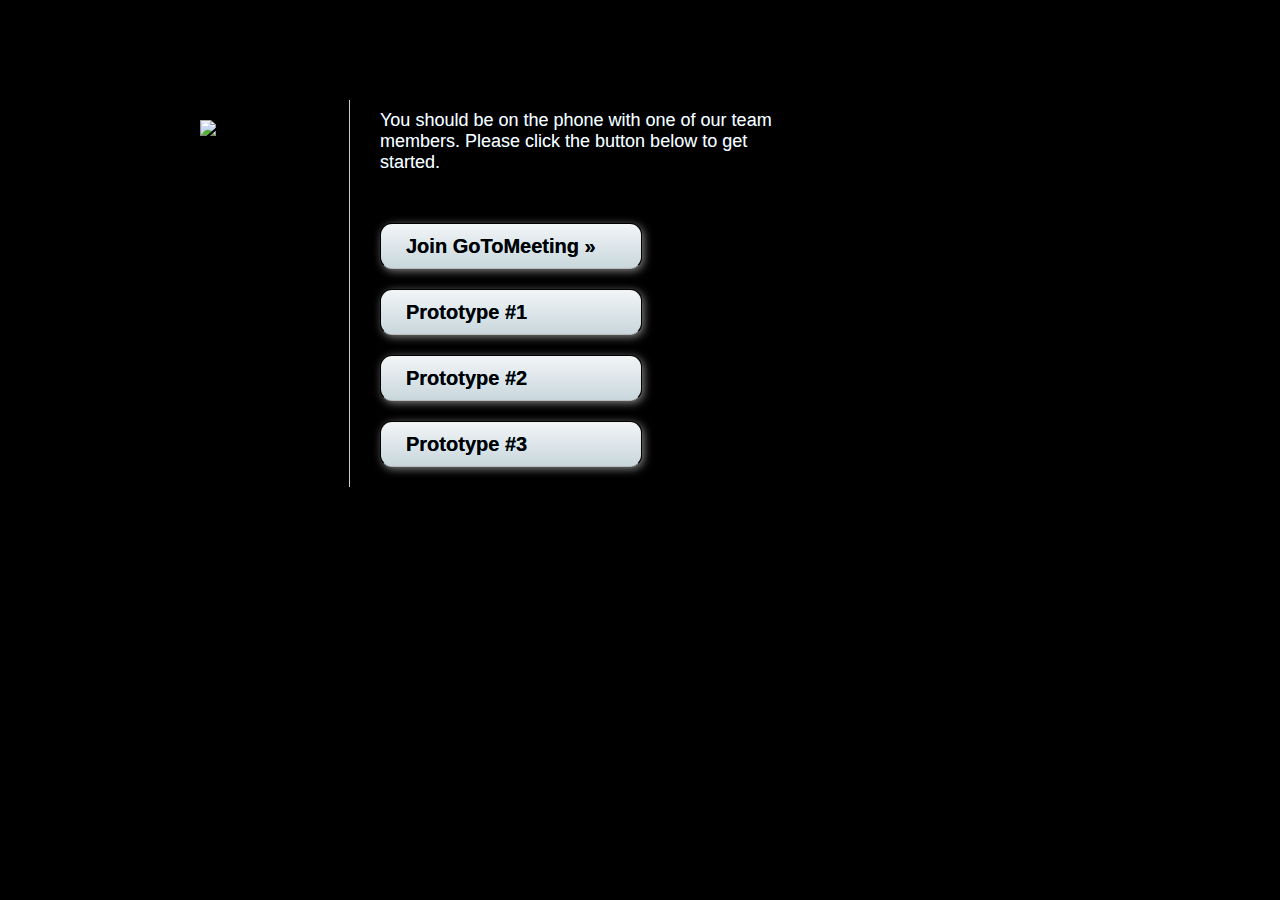
==== commit 8dba7e9b: "add mobile nav and notif digest tests" ====
--- a/public/index.html
+++ b/public/index.html
@@ -43,8 +43,10 @@
 	<div id="box"> 	  
 		<p>You should be on the phone with one of our team members. Please click the button below to get started. </p>
 		
-			<a href="https://www3.gotomeeting.com/join/644739006" class="button">Join GoToMeeting »</a>
-			<a href="http://blank-article-center.lyndadev.com/articles" class="button">Prototype</a>
+			<a href="https://www3.gotomeeting.com/join/146801942" class="button">Join GoToMeeting »</a>
+			<a href="http://invis.io/XYQ6L335" class="button">Prototype #1</a>
+            <a href="http://invis.io/UHQ7R82X" class="button">Prototype #2</a>
+            <a href="https://projects.invisionapp.com/share/PDQ6KUAT#/screens/15207074" class="button">Prototype #3</a>
 	</div>
 </div> <!-- close wrapper -->
 
